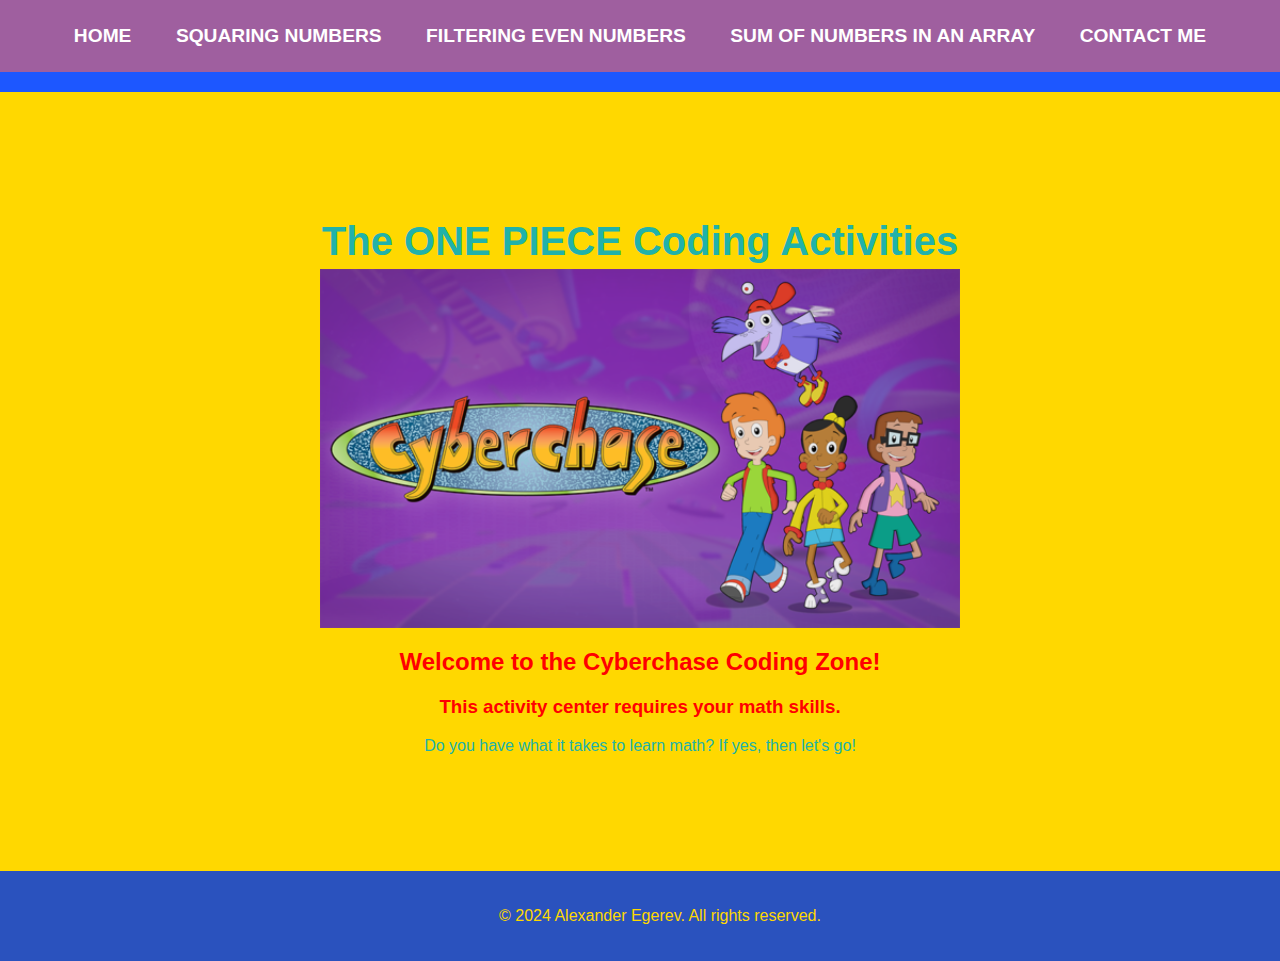
==== index.html @ 45cd70c7 "Preliminary Commit ver.2" ====
<!DOCTYPE html>
<html lang="en">
<head>
    <meta charset="UTF-8">
    <meta name="viewport" content="width=device-width, initial-scale=1.0">
    <link rel="stylesheet" href="./css/styles.css">

    <title>Arrays, Loops, and Objects: The ONE PIECE Activity Center</title>
</head>
<body>
    <nav>
        <ul>
            <li><a href="./index.html">HOME</a></li>
            <li><a href="./html/square-nums">SQUARING NUMBERS</a></li>
            <li><a href="./html/number-filters">FILTERING EVEN NUMBERS</a></li>
            <li><a href="./html/number-sum.html">SUM OF NUMBERS IN AN ARRAY</a></li>
            <li><a href="./html/contact.html">CONTACT ME</a></li>
        </ul>
    </nav>

    <header>
        <h1 class = "name"> The ONE PIECE Coding Activities </h1>
        <img src = "./assets/Cyberchase.png" alt="Cyberchase on PBS KIDS"/>
        <h2> Welcome to the Cyberchase Coding Zone! </h2>
        <h3> This activity center requires your math skills.</h3>
        <p> Do you have what it takes to learn math? If yes, then let's go! </p>
    </header>
</body>
</html>

    <footer>
        <p>&copy; 2024 Alexander Egerev. All rights reserved. </p>
    </footer>
---- css/styles.css ----
body {
    font-family: 'Arial', sans-serif;
    margin: 0;
    background-color: #1D57FF;
}

/* Navigation Styles */
nav {
    background-color: #9F5F9F;
    text-align: center;
    position: sticky;
    padding: 25px 0;
    margin-bottom: 20px;
}

nav ul {
    list-style-type: none;
    margin: 0;
    padding: 0;
}

nav li {
    display: inline;
    margin: 0 20px;
}

nav a {
    text-decoration: none;
    color: #ffffff;
    font-weight: bold;
    font-size: 1.2em;
    transition: color 0.3s ease-in-out;
}

nav a:hover {
    color: #FF7F00 ;
}

header {
    text-align: center;
    background-color: #FFD800;
    color: #20B2AA;
    padding: 100px 0px;
}

.name{
    font-size: 2.5em;
    margin-bottom: 5px;
}

.tagline {
    font-style: italic;
    color: #008080;
}

h2, h3 {
    color: #FF0000;
}



.container {
	background-color: #ffffff;
	padding: 1.5rem;
	border-radius: 1rem;
	box-shadow: 0 0 10px rgba(0, 0, 0, 0.1);
	max-width: 25rem;
	margin: auto;
}

fieldset {
	border: none;
	margin: 0;
	padding: 0;
}

legend {
	font-size: 1.2rem;
	margin-bottom: 0.5rem;
}

.container {
	background-color: #ffffff;
	padding: 1.5rem;
	border-radius: 1rem;
	box-shadow: 0 0 10px rgba(0, 0, 0, 0.1);
	max-width: 25rem;
	margin: auto;
}

.paragraph {
	font-size: 1.2rem;
	color: #FF0000;
	font-weight: bold;
	margin-bottom: 0.5rem;
}

label {
	font-size: 1.2rem;
	display: flex;
	align-items: center;
	margin-bottom: 0.5rem;
	background-color: #f1e8ff;
	padding: 0.5rem;
	border-radius: 0.3rem;
}

input {
	margin-right: 0.5rem;
	transform: scale(2);
	/* Increase the size of the checkboxes */
}

img {
    display: block;
    margin-left: auto;
    margin-right: auto;
    width: 50%;
}

button {
	padding: 0.5rem 1rem;
	font-size: 1rem;
  margin-top: 1rem;
	background-color: #4CAF50;
	color: white;
	border: none;
	border-radius: 0.4rem;
	cursor: pointer;
	transition: background-color 0.3s;
}

button:hover {
	background-color: #45a049;
}

.container-section {
	margin-top: 1.6rem;
}

#sentences,
#shortest,
#longest {
	font-size: 1.4rem;
	color: #333;
	margin-top: 1rem;
}

footer {
    bottom: 0;
    width: 100%;
    text-align: center;
    background-color: #2A52BE;
    color: #FFD800;  
    padding: 20px; 
    font-size: 1em;
}

#contact {
    box-shadow: 0px 0px 10px 0px rgba(0, 0, 0, 0.1);
    background-color: #20B2AA;
    padding: 60px;
    margin: 20px 0px;
    border-radius: 10px;
    color: #FFA000;
}


#contact h2 {
    text-align: center;
}

#contact p {
    text-align: center;
}

.contact-email {
    font-size: 1.2em;
    color: #66FF66;
}

.input-field {
    width: 80%;
    padding: 15px;
    margin: 15px 0;
    border: 1px solid #FCE883;
    border-radius: 5px;
}

.submit-button {
    background-color: #000099;
    color: #6696FF;
    padding: 15px;
    border: none;
    border-radius: 5px;
    cursor: pointer;
    transition: background-color 0.3s ease-in-out;
}

.submit-button:hover {
    background-color: #0056b3;
}
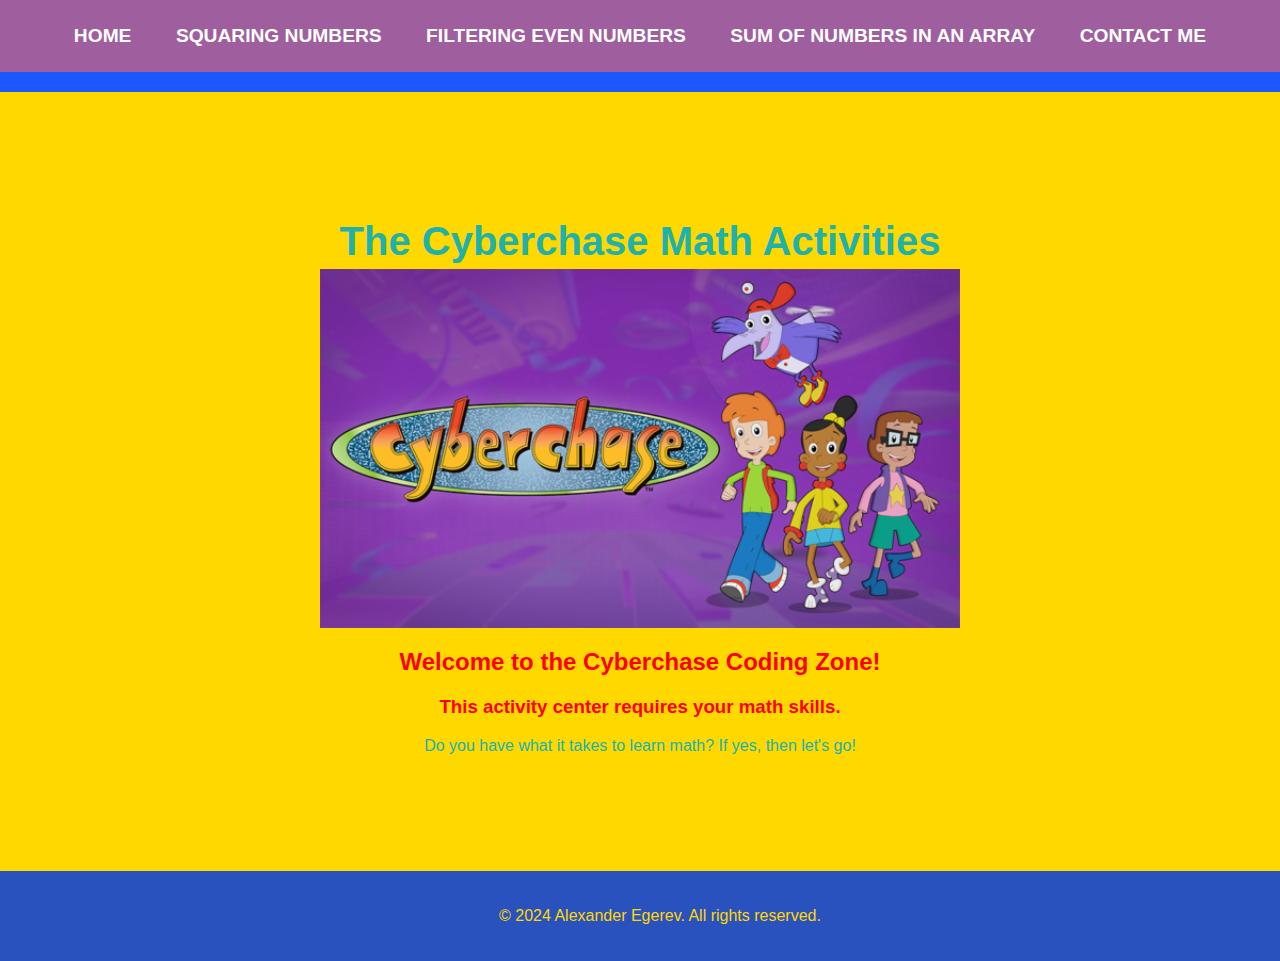
==== commit c37ab0ea: "Added new Activity; edited content from ONE PIECE to Cyberchase" ====
--- a/index.html
+++ b/index.html
@@ -5,21 +5,21 @@
     <meta name="viewport" content="width=device-width, initial-scale=1.0">
     <link rel="stylesheet" href="./css/styles.css">
 
-    <title>Arrays, Loops, and Objects: The ONE PIECE Activity Center</title>
+    <title>Arrays and Loops: A Cyberchase Special Activity</title>
 </head>
 <body>
     <nav>
         <ul>
             <li><a href="./index.html">HOME</a></li>
-            <li><a href="./html/square-nums">SQUARING NUMBERS</a></li>
-            <li><a href="./html/number-filters">FILTERING EVEN NUMBERS</a></li>
+            <li><a href="./html/square-nums.html">SQUARING NUMBERS</a></li>
+            <li><a href="./html/number-filters.html">FILTERING EVEN NUMBERS</a></li>
             <li><a href="./html/number-sum.html">SUM OF NUMBERS IN AN ARRAY</a></li>
             <li><a href="./html/contact.html">CONTACT ME</a></li>
         </ul>
     </nav>
 
     <header>
-        <h1 class = "name"> The ONE PIECE Coding Activities </h1>
+        <h1 class = "name"> The Cyberchase Math Activities </h1>
         <img src = "./assets/Cyberchase.png" alt="Cyberchase on PBS KIDS"/>
         <h2> Welcome to the Cyberchase Coding Zone! </h2>
         <h3> This activity center requires your math skills.</h3>
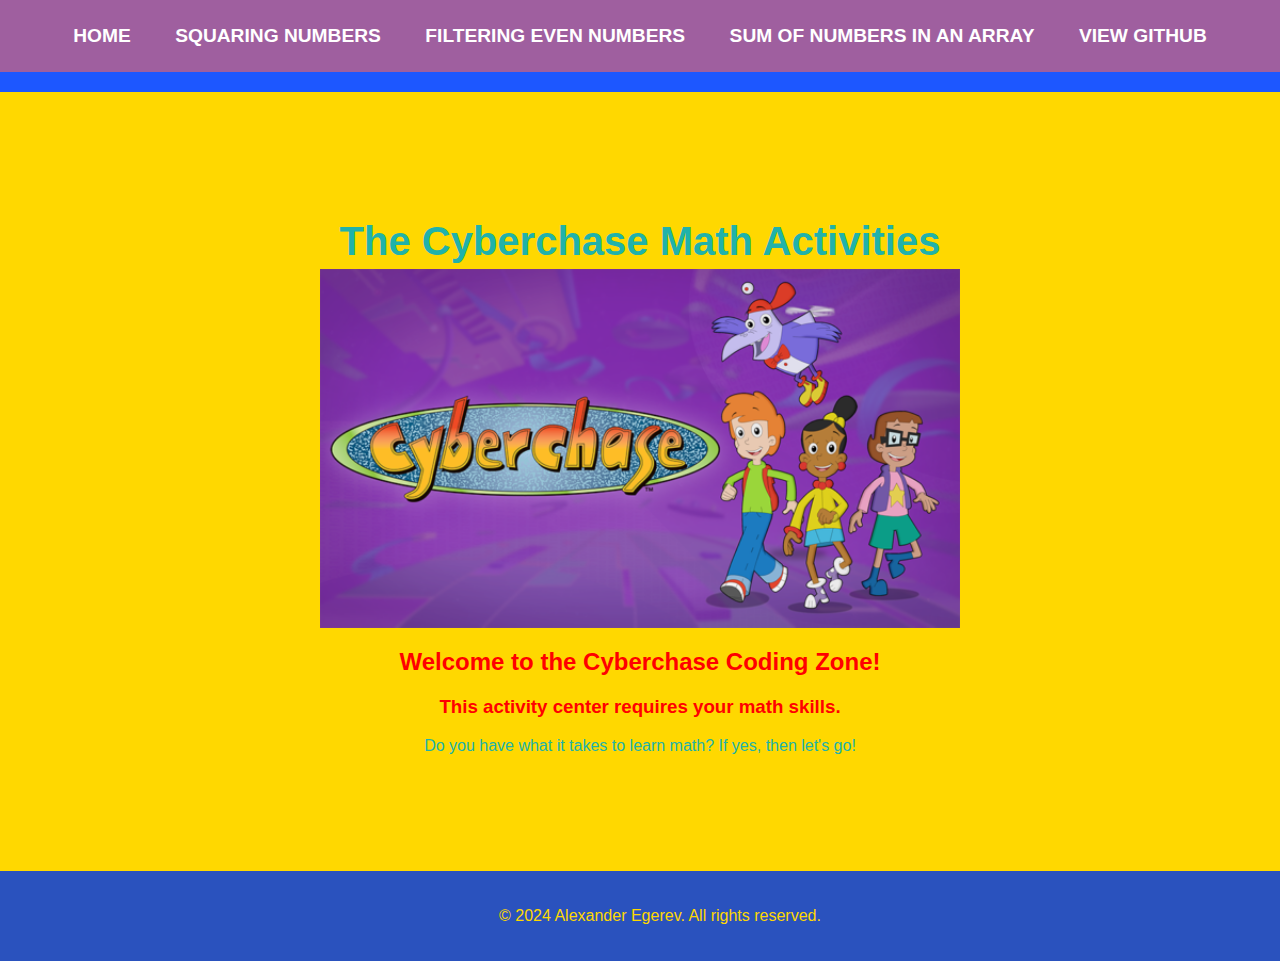
==== commit f82cc5a6: "Added the 'Contact Me' page, replaced it with a link to the site's Github" ====
--- a/index.html
+++ b/index.html
@@ -14,7 +14,7 @@
             <li><a href="./html/square-nums.html">SQUARING NUMBERS</a></li>
             <li><a href="./html/number-filters.html">FILTERING EVEN NUMBERS</a></li>
             <li><a href="./html/number-sum.html">SUM OF NUMBERS IN AN ARRAY</a></li>
-            <li><a href="./html/contact.html">CONTACT ME</a></li>
+            <li><a href="https://github.com/aegerev/cyberchase-compuprogramming">VIEW GITHUB</a></li>
         </ul>
     </nav>
 
